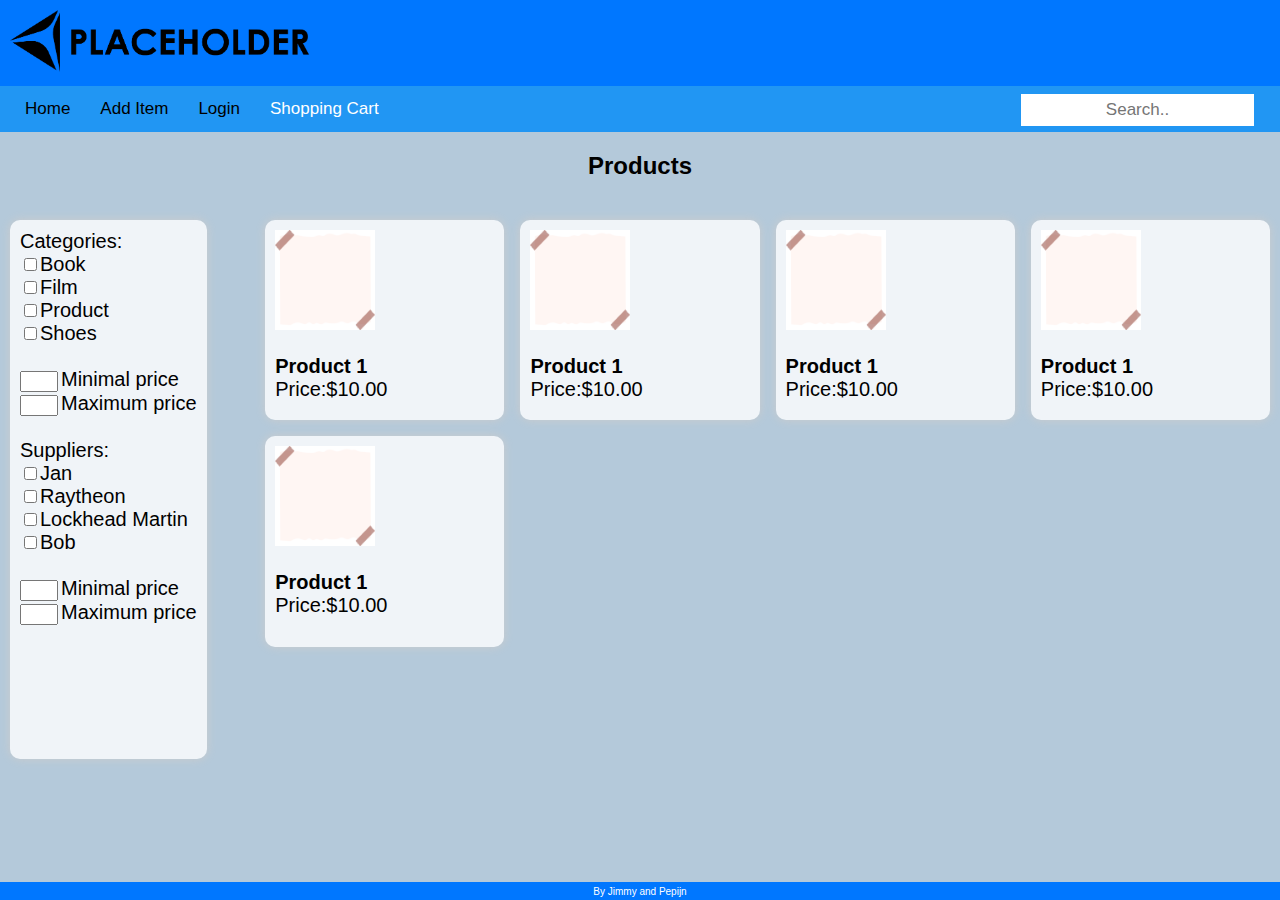
==== docs/index.html @ 26e0ff85 "Rename Home.html to index.html" ====
<!DOCTYPE html>
<html>
  <head>
    <meta charset="utf-8">
    <link rel="stylesheet" href="stylesheetAll.css">
    <title>Ecommerce Website</title>
  </head>
  <body>
    <header>
        <img class = "logo" src="placeholder.com-logo1.png">
        <div class="topnav">
          <a href="Home.html">Home</a>
          <a href="AddItem.html">Add Item</a>
          <a href="Login.html">Login</a>
          <a href="ShoppingCart.html" class="active" >Shopping Cart</a>
          <input type="text" placeholder="Search..">
        </div>
      </header>
    <main>
        <h2 class="center">Products</h2>
        <div class="grid-container">
            <div class="filter-container">
                Categories:<br>
                <input type="checkbox">Book<br>
                <input type="checkbox">Film<br>
                <input type="checkbox">Product<br>
                <input type="checkbox">Shoes<br><br>
                <input type="number">Minimal price<br>
                <input type="number">Maximum price<br>
                <br>
                Suppliers:<br>
                <input type="checkbox">Jan<br>
                <input type="checkbox">Raytheon<br>
                <input type="checkbox">Lockhead Martin<br>
                <input type="checkbox">Bob<br><br>
                <input type="number">Minimal price<br>
                <input type="number">Maximum price<br>
            </div>
            <div class="product">
                <img class = "placeholder" src="placeholder.png">
                <p><b>Product 1</b><br>
                    Price:$10.00</p>
            </div>
            <div class="product">
                <img class = "placeholder" src="placeholder.png">
                <p><b>Product 1</b><br>
                    Price:$10.00</p>
            </div>
            <div class="product">
                <img class = "placeholder" src="placeholder.png">
                <p><b>Product 1</b><br>
                    Price:$10.00</p>
            </div>
            <div class="product">
                <img class = "placeholder" src="placeholder.png">
                <p><b>Product 1</b><br>
                    Price:$10.00</p>
            </div>
            <div class="product">
                <img class = "placeholder" src="placeholder.png">
                <p><b>Product 1</b><br>
                    Price:$10.00</p>
            </div>

            


        </div>






    </main>
    <footer>
        <p>By Jimmy and Pepijn</p>
    </footer>
          
</body>
</html>
---- docs/stylesheetAll.css ----
header {
  background-color: #0077ff;
  color: #fff;
  text-align: left;
}

header h1 {
  margin: 0;
  font-size: 2em;
}

h2 {
  text-align: center;
  margin-bottom: 30px;
}

.logo{
  width: 300px;
  height: 100%;
  padding: 10px;
  margin: 0px;
  margin-left: 0px;
}

.topnav {
    overflow: hidden;
    background-color: #2196F3;
    padding:0px 10px;
  }
  
  /* Style the links inside the navigation bar */
  .topnav a {
    float: left;
    display: block;
    color: black;
    text-align: center;
    padding: 13px 15px;
    text-decoration: none;
    font-size: 17px;
  }
  
  /* Change the color of links on hover */
  .topnav a:hover {
    background-color: #ddd;
    color: black;
  }
  
  /* Style the "active" element to highlight the current page */
  .topnav a.active {
    background-color: #2196F3;
    color: white;
  }
  
  /* Style the search box inside the navigation bar */
  .topnav input[type=text] {
    float: right;
    padding: 6px;
    border: none;
    margin-top: 8px;
    margin-right: 16px;
    font-size: 17px;
  }
  
  input[type=text]{
    display: inline;
    text-align: center;
}

body{
  background-color: #b4c9da;
  margin: 0;
  font-family: Arial, sans-serif;
}



.login-container {
    width: 400px;
    margin: 0 auto;
    background-color: #fff;
    padding: 20px;
    border-radius: 10px;
    box-shadow: 0px 0px 10px #ccc;
  }

.new-item-container{
    width: 400px;
    margin: 0 auto;
    background-color: #fff;
    padding: 20px;
    border-radius: 10px;
    box-shadow: 0px 0px 10px #ccc;
  }

  form {
    display: flex;
    flex-wrap: wrap;
    justify-content: center;
  }
  
  label {
    width: 100%;
    text-align: left;
    margin-bottom: 10px;
  }
  
  input[type="email"],
  input[type="password"] {
    width: 100%;
    padding: 12px 20px;
    margin: 8px 0;
    box-sizing: border-box;
    border: 1px solid #ccc;
    border-radius: 4px;
  }
  
  input[type="submit"] {
    width: 100%;
    background-color: #0077ff;
    color: #fff;
    padding: 14px 20px;
    margin: 8px 0;
    border: none;
    border-radius: 4px;
    cursor: pointer;
  }
  
  input[type="submit"]:hover {
    background-color: #005cbf;
  }
  input[type="radio"]{
    justify-content: start;
  } 


  .google-btn {
    width: 100%;
    background-color: #dd4b39;
    color: #fff;
    padding: 14px 20px;
    margin: 8px 0;
    text-align: center;
    text-decoration: none;
    display: inline-block;
    border-radius: 4;
  }



footer {
  background-color: #00000071;
  position: fixed;
  bottom: 0;
  width: 100%;
  height: 2%;
  text-align: center;
}

footer > p{
  margin: 4px;
  color: rgb(255, 255, 255);
  font-size: 10px;
}

.placeholder{
  height:100px;
  width: 100px;
}



nav ul {
  list-style-type: none;
  margin: 0;
  padding: 0;
  display: flex;
  justify-content: center;
}

nav li {
  margin: 0 10px;
}

nav a {
  color: #fff;
  text-decoration: none;
}

nav a:hover {
  color: #000000;
  text-decoration: underline;
}

.grid-container {
display: grid;
gap: 1rem;
grid-template-columns: repeat(auto-fit, minmax(200px, 1fr));
grid-template-rows: 200px;
padding: 10px;
}

.grid-container > div {
background-color: rgba(255, 255, 255, 0.8);
text-align: start;
padding: 10px 10px 10px 10px;
font-size: 20px;
}
.filter-container{
  background-color: aquamarine;
  grid-row-start:1;
  grid-row-end: 10;
  max-width: fit-content;
  background-color: #fff;
  border-radius: 10px;
  box-shadow: 0px 0px 10px #ccc;
}
#h2{
  margin-top: 0px;
}
input[type=number]{
  max-width: 30px;
  margin-right: 3px;
}
.center{
  text-align: center;
}
body{
  background-color: #b4c9da;
  margin: 0;
}
.product{
  text-align: center;
  background-color: #fff;
  border-radius: 10px;
  box-shadow: 0px 0px 10px #ccc;
}
footer{
  background-color: #0077ff;
}
input[type=text]{
  display: inline;
  text-align: center;
}

.cart-container{
  width: 100%;
  height: 100%;
}


.total-container, .items-container{
  width: 49%;
  height: 100%;
  margin: 0;
  background-color: aliceblue;
  display: inline-block;
  vertical-align: top;
}

.cart-container {
  width: 1000px;
  height: 400px;
  margin: 0 auto;
  background-color: #fff;
  padding: 20px;
  border-radius: 10px;
  box-shadow: 0px 0px 10px #ccc;
  text-align: center;
}  


.price-label-container, .price-container{
  display: inline-block;
  vertical-align: top;
  margin: 0;
  width: 45%;
  text-align: left;
}

.price-label-container{
  font-weight: bold;
}

.price-container{
  text-align: center;
  font-style: italic;
}

.add-product{
  width: 100%;
  background-color: #0077ff;
  color: #fff;
  padding: 14px 20px;
  border: none;
  border-radius: 4px;
  cursor: pointer;
}

.checkout-button {
  width: 100%;
  background-color: #0077ff;
  color: #fff;
  padding: 14px 20px;
  margin: 8px 0;
  border: none;
  border-radius: 4px;
  cursor: pointer;
}

.checkout-container{
  margin-top: 30px;
  padding: 20px;
}

.form-coupon, .apply-coupon{
  display: inline-block;
  vertical-align: top;
}

hr{
  width: 92%;
  height: 1px;
  background-color: black;
}

.form-coupon{
  width: 71%;
  padding: 5px 14px;
  margin: 0px;
  margin-top: 1px;
}
.apply-coupon{
  width: 20%;
  background-color: #0077ff;
  color: #fff;
  padding: 8px 14px;
  border: none;
  border-radius: 4px;
  cursor: pointer;
}


input[type="submit"]:hover {
  background-color: #005cbf;
}


.item{
  margin: 10px;
  height: 80px;
  text-align: left;
}

.product-title{
  margin-bottom: 5px;
}

.product-image{
  width: 50px;
  height: 50px;
  margin: 0px;
  display: inline-block;
}

.product-description{
  width: 320px;
  padding: 5px;
  font-size: 12px;
  padding-bottom: 31px;
  background-color: rgba(58, 58, 58, 0.048);

}

.items-container{
  padding: 0px 5px px 5px;
}

.product-description, .product-quantity, .product-price , .product-title{
  margin:0px;

  vertical-align: top;
  display: inline-block;
}
.product-price{
  margin-left: 340px;
  text-align: right;
}
.product-quantity{
  width: 50px;
  vertical-align: bottom;
  text-align: center;
  margin-left: 22px;
  margin-bottom: 3px;
  border-radius: 0px;
  border: 3px;
}
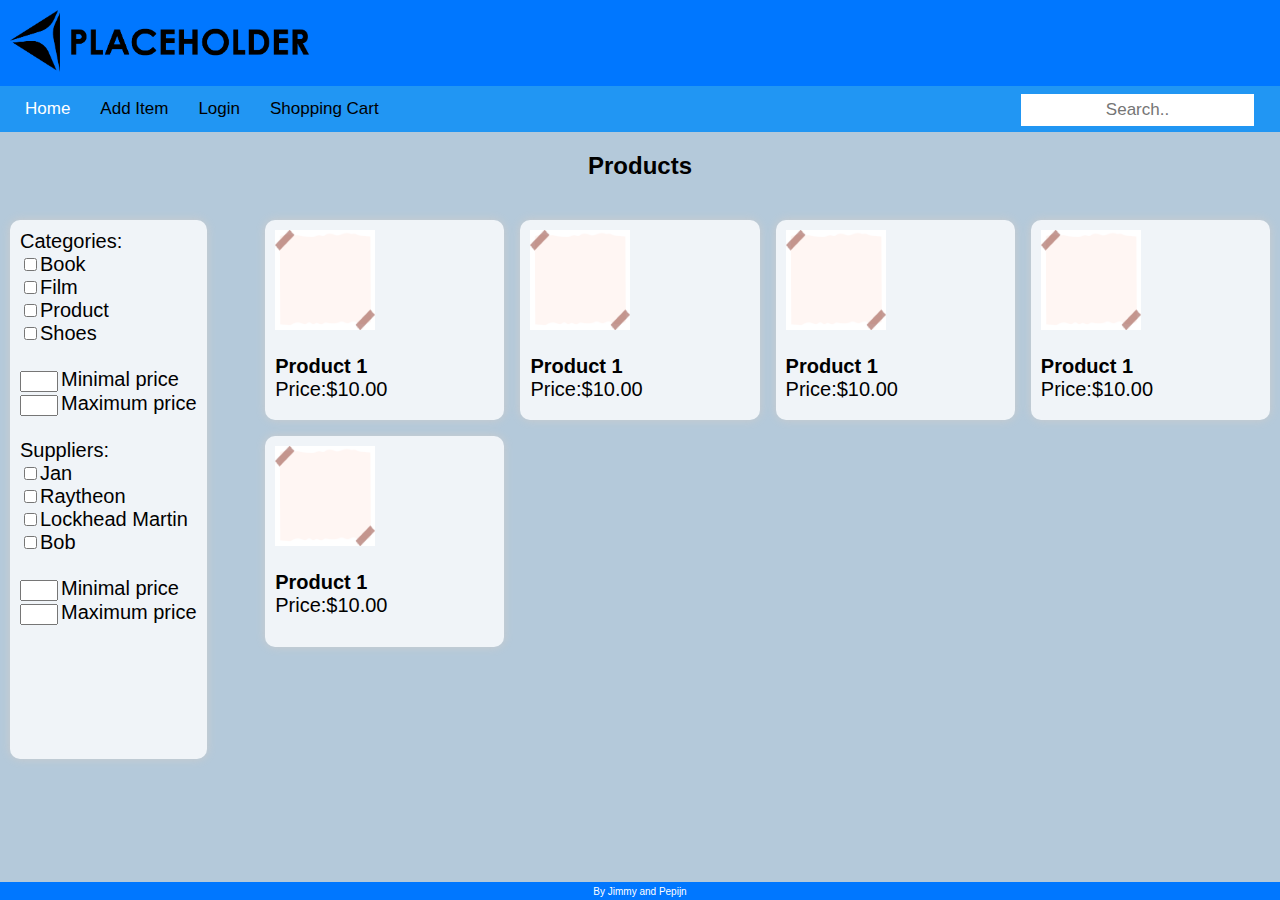
==== commit 7057ed3f: "Update index.html" ====
--- a/docs/index.html
+++ b/docs/index.html
@@ -9,10 +9,10 @@
     <header>
         <img class = "logo" src="placeholder.com-logo1.png">
         <div class="topnav">
-          <a href="Home.html">Home</a>
+          <a href="Home.html" class="active" >Home</a>
           <a href="AddItem.html">Add Item</a>
           <a href="Login.html">Login</a>
-          <a href="ShoppingCart.html" class="active" >Shopping Cart</a>
+          <a href="ShoppingCart.html">Shopping Cart</a>
           <input type="text" placeholder="Search..">
         </div>
       </header>
